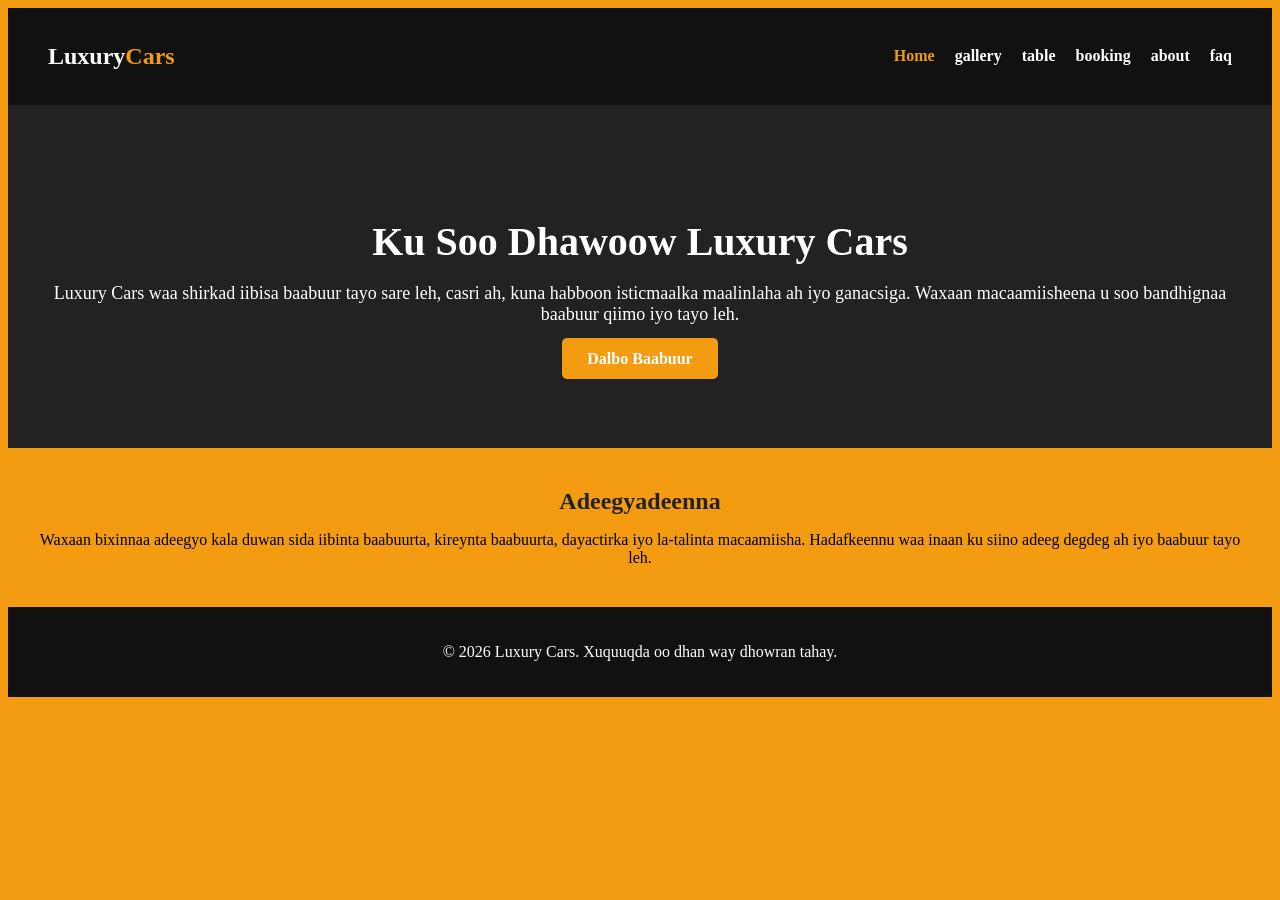
==== index.html @ fcde677f "Add files via upload" ====
<!DOCTYPE html>
<html lang="so">
<head>
    <meta charset="UTF-8">
    <meta name="viewport" content="width=device-width, initial-scale=1.0">
    <title>Luxury Cars | Home</title>
    
<link rel="stylesheet" href="style.css">
        
    
</head>
<body>

<header class="main-header">
    <div class="logo">
        <h2>Luxury<span>Cars</span></h2>
    </div>

    <nav class="navbar">
        <ul>
            <li><a href="index.html" class="active">Home</a></li>
            <li><a href="gallery.html">gallery</a></li>
            <li><a href="table.html">table</a></li>
            <li><a href="booking.html">booking</a></li>
            <li><a href="about.html">about</a></li>
            <li><a href="faq.html">faq</a></li>
        </ul>
    </nav>
</header>

<section class="hero">
    <div class="hero-content">
        <h1>Ku Soo Dhawoow Luxury Cars</h1>

        <p>
            Luxury Cars waa shirkad iibisa baabuur tayo sare leh,
            casri ah, kuna habboon isticmaalka maalinlaha ah iyo ganacsiga.
            Waxaan macaamiisheena u soo bandhignaa baabuur qiimo iyo tayo leh.
        </p>

        <a href="booking.html" class="btn">Dalbo Baabuur</a>
    </div>
</section>

<main>

<section class="welcome-section">

<div class="section-title">
<h2>Adeegyadeenna</h2>

<p>
Waxaan bixinnaa adeegyo kala duwan sida iibinta baabuurta,
kireynta baabuurta, dayactirka iyo la-talinta macaamiisha.
Hadafkeennu waa inaan ku siino adeeg degdeg ah iyo baabuur tayo leh.
</p>

</div>

</section>

</main>

<footer class="main-footer">
<p>&copy; 2026 Luxury Cars. Xuquuqda oo dhan way dhowran tahay.</p>
</footer>

</body>
</html>
---- style.css ----
body{
    background-color: #f39c12;
}

/* ===== HEADER ===== */
.main-header{
    background:#111;
    color:white;
    display:flex;
    justify-content:space-between;
    align-items:center;
    padding:15px 40px;
    flex-wrap:wrap;
}

.logo h2{
    color:white;
}

.logo span{
    color:#f39c12;
}

/* ===== NAVIGATION ===== */
.navbar ul{
    list-style:none;
    display:flex;
    gap:20px;
}

.navbar ul li a{
    color:white;
    text-decoration:none;
    font-weight:bold;
    transition:0.3s;
}

.navbar ul li a:hover,
.navbar ul li a.active{
    color:#f39c12;
}

/* ===== HERO ===== */
.hero{
    background:#222;
    color:white;
    text-align:center;
    padding:80px 20px;
}

.hero h1{
    font-size:40px;
    margin-bottom:15px;
}

.hero p{
    font-size:18px;
    margin-bottom:25px;
}

.btn{
    background:#f39c12;
    color:white;
    padding:12px 25px;
    text-decoration:none;
    border-radius:5px;
    font-weight:bold;
}

.btn:hover{
    background:#d68910;
}

/* ===== SECTION ===== */
.section-title{
    text-align:center;
    margin:40px 20px;
}

.section-title h2{
    color:#222;
    margin-bottom:10px;
}

/* ===== GALLERY ===== */
.gallery-grid{
    display:grid;
    grid-template-columns:repeat(auto-fit,minmax(250px,1fr));
    gap:20px;
    padding:20px 40px;
}

.gallery-item img{
    width:100%;
    height:220px;
    object-fit:cover;
    border-radius:10px;
    box-shadow:0 2px 8px rgba(0,0,0,.3);
}

/* ===== TABLE ===== */
.table-container{
    width:90%;
    margin:auto;
    overflow-x:auto;
}

table{
    width:100%;
    border-collapse:collapse;
    background:white;
}

table th{
    background:#111;
    color:white;
}

table th,
table td{
    border:1px solid #ccc;
    padding:12px;
    text-align:center;
}

table tr:nth-child(even){
    background:#f2f2f2;
}

/* ===== FORM ===== */
.appointment-form{
    width:80%;
    margin:30px auto;
    background:white;
    padding:25px;
    border-radius:10px;
}

fieldset{
    margin-bottom:20px;
    padding:20px;
}

.form-group{
    margin-bottom:15px;
}

.form-group label{
    display:block;
    margin-bottom:6px;
    font-weight:bold;
}

.form-group input,
.form-group select,
.form-group textarea{
    width:100%;
    padding:10px;
    border:1px solid #ccc;
    border-radius:5px;
}

.submit-btn{
    background:#111;
    color:white;
    border:none;
    padding:12px 25px;
    cursor:pointer;
    border-radius:5px;
}

.submit-btn:hover{
    background:#f39c12;
}

/* ===== ABOUT ===== */
.team-container{
    display:flex;
    gap:20px;
    justify-content:center;
    flex-wrap:wrap;
    margin:30px;
}

.member-card{
    background:white;
    padding:20px;
    width:280px;
    border-radius:10px;
    text-align:center;
    box-shadow:0 2px 8px rgba(0,0,0,.2);
}

/* ===== FAQ ===== */
.faq-content{
    width:85%;
    margin:auto;
}

.faq-item{
    background:white;
    padding:20px;
    margin-bottom:20px;
    border-left:5px solid #f39c12;
    border-radius:8px;
}

/* ===== FOOTER ===== */
.main-footer{
    background:#111;
    color:white;
    text-align:center;
    padding:20px;
    margin-top:40px;
}

/* ===== RESPONSIVE ===== */
@media(max-width:768px){

.main-header{
    flex-direction:column;
}

.navbar ul{
    flex-direction:column;
    text-align:center;
    margin-top:15px;
}

.hero h1{
    font-size:28px;
}

.appointment-form{
    width:95%;
}

}
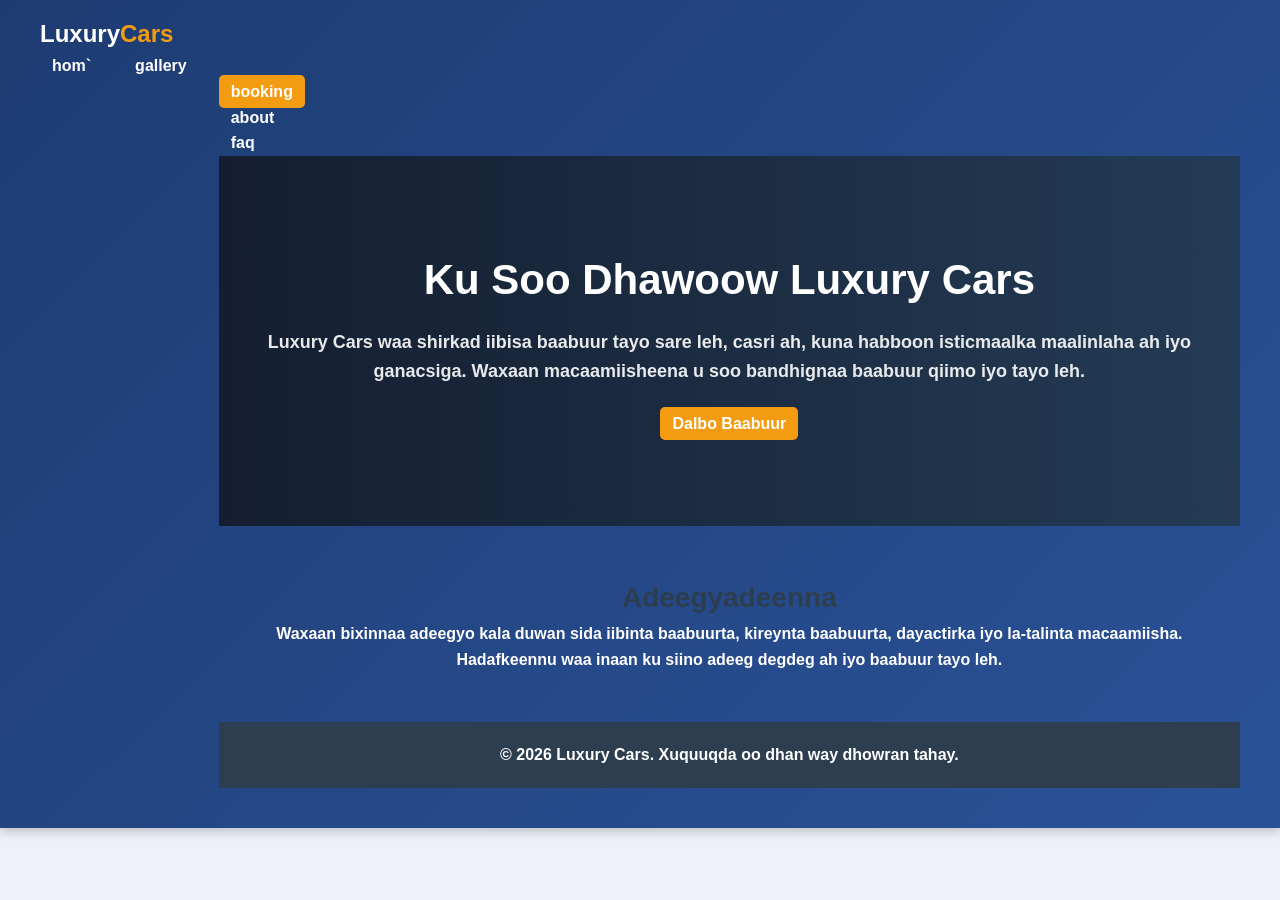
==== commit c5f5d8ba: "Add files via upload" ====
--- a/index.html
+++ b/index.html
@@ -4,10 +4,7 @@
     <meta charset="UTF-8">
     <meta name="viewport" content="width=device-width, initial-scale=1.0">
     <title>Luxury Cars | Home</title>
-    
-<link rel="stylesheet" href="style.css">
-        
-    
+    <link rel="stylesheet" href="style.css">
 </head>
 <body>
 
@@ -18,10 +15,10 @@
 
     <nav class="navbar">
         <ul>
-            <li><a href="index.html" class="active">Home</a></li>
+      <li><a href="index.html">hom`</a></li>
             <li><a href="gallery.html">gallery</a></li>
-            <li><a href="table.html">table</a></li>
-            <li><a href="booking.html">booking</a></li>
+            <li><a href="table.html"><table></a></li>
+            <li><a href="booking.html" class="active">booking</a></li>
             <li><a href="about.html">about</a></li>
             <li><a href="faq.html">faq</a></li>
         </ul>
--- a/style.css
+++ b/style.css
@@ -1,17 +1,26 @@
+*{
+    margin:0;
+    padding:0;
+    box-sizing:border-box;
+}
 
 body{
-    background-color: #f39c12;
+    font-family: 'Arial', sans-serif;
+    background: #eef2f7;
+    color:#333;
+    line-height:1.6;
 }
 
 /* ===== HEADER ===== */
 .main-header{
-    background:#111;
+    background: linear-gradient(135deg, #1e3c72, #2a5298);
     color:white;
     display:flex;
     justify-content:space-between;
     align-items:center;
     padding:15px 40px;
     flex-wrap:wrap;
+    box-shadow:0 4px 10px rgba(0,0,0,0.2);
 }
 
 .logo h2{
@@ -33,30 +42,34 @@
     color:white;
     text-decoration:none;
     font-weight:bold;
+    padding:8px 12px;
+    border-radius:5px;
     transition:0.3s;
 }
 
 .navbar ul li a:hover,
 .navbar ul li a.active{
-    color:#f39c12;
+    background:#f39c12;
+    color:white;
 }
 
 /* ===== HERO ===== */
 .hero{
-    background:#222;
-    color:white;
-    text-align:center;
-    padding:80px 20px;
+    background: linear-gradient(to right, #141e30, #243b55);
+    color:white;
+    text-align:center;
+    padding:90px 20px;
 }
 
 .hero h1{
-    font-size:40px;
+    font-size:42px;
     margin-bottom:15px;
 }
 
 .hero p{
     font-size:18px;
     margin-bottom:25px;
+    opacity:0.9;
 }
 
 .btn{
@@ -64,23 +77,25 @@
     color:white;
     padding:12px 25px;
     text-decoration:none;
-    border-radius:5px;
+    border-radius:25px;
     font-weight:bold;
+    transition:0.3s;
 }
 
 .btn:hover{
-    background:#d68910;
-}
-
-/* ===== SECTION ===== */
+    background:#d35400;
+    transform:scale(1.05);
+}
+
+/* ===== SECTION TITLE ===== */
 .section-title{
     text-align:center;
-    margin:40px 20px;
+    margin:50px 20px;
 }
 
 .section-title h2{
-    color:#222;
-    margin-bottom:10px;
+    color:#2c3e50;
+    font-size:28px;
 }
 
 /* ===== GALLERY ===== */
@@ -95,8 +110,13 @@
     width:100%;
     height:220px;
     object-fit:cover;
-    border-radius:10px;
-    box-shadow:0 2px 8px rgba(0,0,0,.3);
+    border-radius:12px;
+    box-shadow:0 4px 12px rgba(0,0,0,.2);
+    transition:0.3s;
+}
+
+.gallery-item img:hover{
+    transform:scale(1.05);
 }
 
 /* ===== TABLE ===== */
@@ -110,22 +130,24 @@
     width:100%;
     border-collapse:collapse;
     background:white;
+    border-radius:10px;
+    overflow:hidden;
 }
 
 table th{
-    background:#111;
+    background:#2c3e50;
     color:white;
 }
 
 table th,
 table td{
-    border:1px solid #ccc;
+    border:1px solid #ddd;
     padding:12px;
     text-align:center;
 }
 
 table tr:nth-child(even){
-    background:#f2f2f2;
+    background:#f9f9f9;
 }
 
 /* ===== FORM ===== */
@@ -134,12 +156,15 @@
     margin:30px auto;
     background:white;
     padding:25px;
-    border-radius:10px;
+    border-radius:12px;
+    box-shadow:0 4px 10px rgba(0,0,0,0.1);
 }
 
 fieldset{
     margin-bottom:20px;
     padding:20px;
+    border:2px solid #f39c12;
+    border-radius:10px;
 }
 
 .form-group{
@@ -158,16 +183,17 @@
     width:100%;
     padding:10px;
     border:1px solid #ccc;
-    border-radius:5px;
+    border-radius:6px;
 }
 
 .submit-btn{
-    background:#111;
+    background:#2c3e50;
     color:white;
     border:none;
     padding:12px 25px;
     cursor:pointer;
-    border-radius:5px;
+    border-radius:25px;
+    transition:0.3s;
 }
 
 .submit-btn:hover{
@@ -187,9 +213,9 @@
     background:white;
     padding:20px;
     width:280px;
-    border-radius:10px;
-    text-align:center;
-    box-shadow:0 2px 8px rgba(0,0,0,.2);
+    border-radius:12px;
+    text-align:center;
+    box-shadow:0 4px 10px rgba(0,0,0,.1);
 }
 
 /* ===== FAQ ===== */
@@ -208,7 +234,7 @@
 
 /* ===== FOOTER ===== */
 .main-footer{
-    background:#111;
+    background:#2c3e50;
     color:white;
     text-align:center;
     padding:20px;
